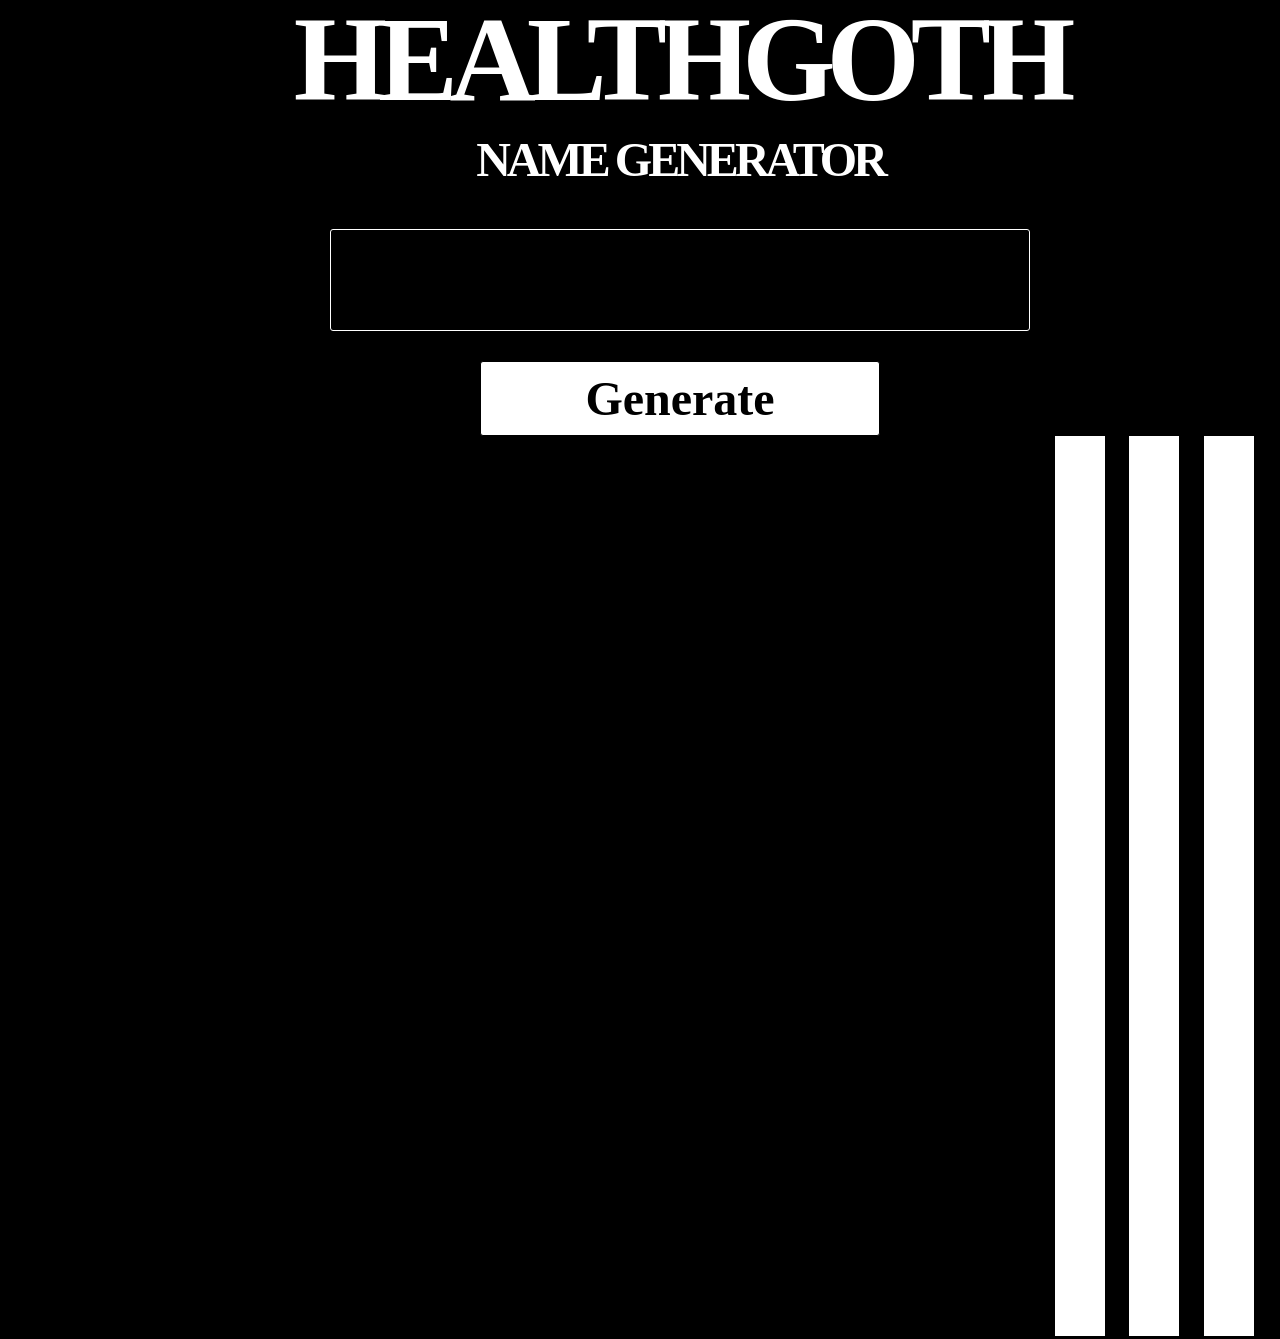
==== HealthGothNameGenerator/index.html @ 549f035b "name fix" ====
<!DOCTYPE html>	
<html lang="en">
<head>
	<meta http-equiv="Content-Type" content="text/html; charset=utf-8" />
	<title>Name Generator Script Demo</title>
	<meta name="description" content="A do it yourself name generator from online-generators.com" />
	<script type="text/javascript" src="js/generator.js"></script>
	<script type="text/javascript" src="js/webGL.js"></script>
	<link rel="stylesheet" type="text/css" href="css/main.css">	
</head>
<body>
	<audio autoplay="true" src="mp3/Trancendance.mp3"></audio>
<div id="bigWrap">
<header><h1>HEALTHGOTH</h1></br>
		<h3>NAME GENERATOR</h3>
		</header>
	<div id="wrapper">
		<div id="generator" >
			<div id="placeholder"></div>	
		</div>
		<button value="Generate" onclick="generator()">Generate</button>	
	</div>
</div>
<div class="adidasStripes">
	<div id="stripe1"></div>
	<div id="stripe2"></div>
	<div id="stripe3"></div>
</div>	
</body>
</html>
---- HealthGothNameGenerator/css/main.css ----
/**
 * Eric Meyer's Reset CSS v2.0 (http://meyerweb.com/eric/tools/css/reset/)
 * http://cssreset.com
 */
html, body, div, span, applet, object, iframe,
h1, h2, h3, h4, h5, h6, p, blockquote, pre,
a, abbr, acronym, address, big, cite, code,
del, dfn, em, img, ins, kbd, q, s, samp,
small, strike, strong, sub, sup, tt, var,
b, u, i, center,
dl, dt, dd, ol, ul, li,
fieldset, form, label, legend,
table, caption, tbody, tfoot, thead, tr, th, td,
article, aside, canvas, details, embed, 
figure, figcaption, footer, header, hgroup, 
menu, nav, output, ruby, section, summary,
time, mark, audio, video {
	margin: 0;
	padding: 0;
	border: 0;
	font-size: 100%;
	font: inherit;
	vertical-align: baseline;
}
/* HTML5 display-role reset for older browsers */
article, aside, details, figcaption, figure, 
footer, header, hgroup, menu, nav, section {
	display: block;
}
body {
	line-height: 1;
}
ol, ul {
	list-style: none;
}
blockquote, q {
	quotes: none;
}
blockquote:before, blockquote:after,
q:before, q:after {
	content: '';
	content: none;
}
table {
	border-collapse: collapse;
	border-spacing: 0;
}

//*///////////Custom Styles//////////////////*/
* {
  margin: 0;
  padding: 0;
  border: 0;
  overflow: hidden;
}


html, body {
    margin: 0;
    height: 100%;
}

body{
font-family: arial, serif;
background-color: #000;
}
#bigWrap{
	float: left;
	background-color: #000;
	width: 960px;
	margin: 0 auto;
	display: inline-block;
	margin-left: 200px;
}
#wrapper{
margin:0 auto;
padding: 0 20px;
width: 700px;
}
header{
	background-color: #000;
	width: 100%;
	margin-bottom: 0px;
	margin-top: 0px;
}
h1{
	font-family: 'Helvetica Neue';
	font-size: 120px;
	font-weight: 600;
	color: #fff;
	text-align: center;
	letter-spacing: -9px;
}

h3{
	font-family: 'Helvetica Neue';
	font-size: 48px;
	font-weight: 600;
	color: #fff;
	text-align: center;
	letter-spacing: -4px;
	margin-bottom: 45px;
}
		
#generator{
background:#000;
color: #fff;
border:1px solid #fff;
margin:30px 0;
font-family: 'Helvetica Neue';
font-size:64px;
font-weight:bold;
padding:50px 0 50px;
text-align:center;
-moz-border-radius: 3px;
-webkit-border-radius: 3px;}

input:focus,
select:focus,
textarea:focus,
button:focus {
    outline: none;
}

button{
width:400px;
height: 75px;
background-color: #fff;
font-family: 'Helvetica Neue';
color: #000;
font-size:48px;
font-weight:bold;
margin: 0 auto;
border:1px solid #000;
-moz-border-radius: 3px;
-webkit-border-radius: 3px;
margin-left: 150px;

}
#stripe1{
	display: inline-block;
	width: 50px;
	height: 100%;
	background-color: #fff;
	margin-right: 10px;
	margin-bottom: 0px;
	margin-top: 0px;
	overflow: visible;
}

#stripe2{
	display: inline-block;
	width: 50px;
	height: 100%;
	background-color: #fff;
	margin-right: 10px;
	margin-left: 10px;
	margin-bottom: 0px;
	margin-top: 0px;
	overflow: visible;
}
#stripe3{
	display: inline-block;
	width: 50px;
	height: 100%;
	background-color: #fff;
	margin-right: 10px;
	margin-left: 10px;
	margin-bottom: 0px;
	margin-top: 0px;
	overflow: visible;
}

.adidasStripes{
	float: right;
	width: 225px;
	margin-top: 0px;
	margin-left: 0px;
	height: 100%;
}
audio{
	display: none;
}
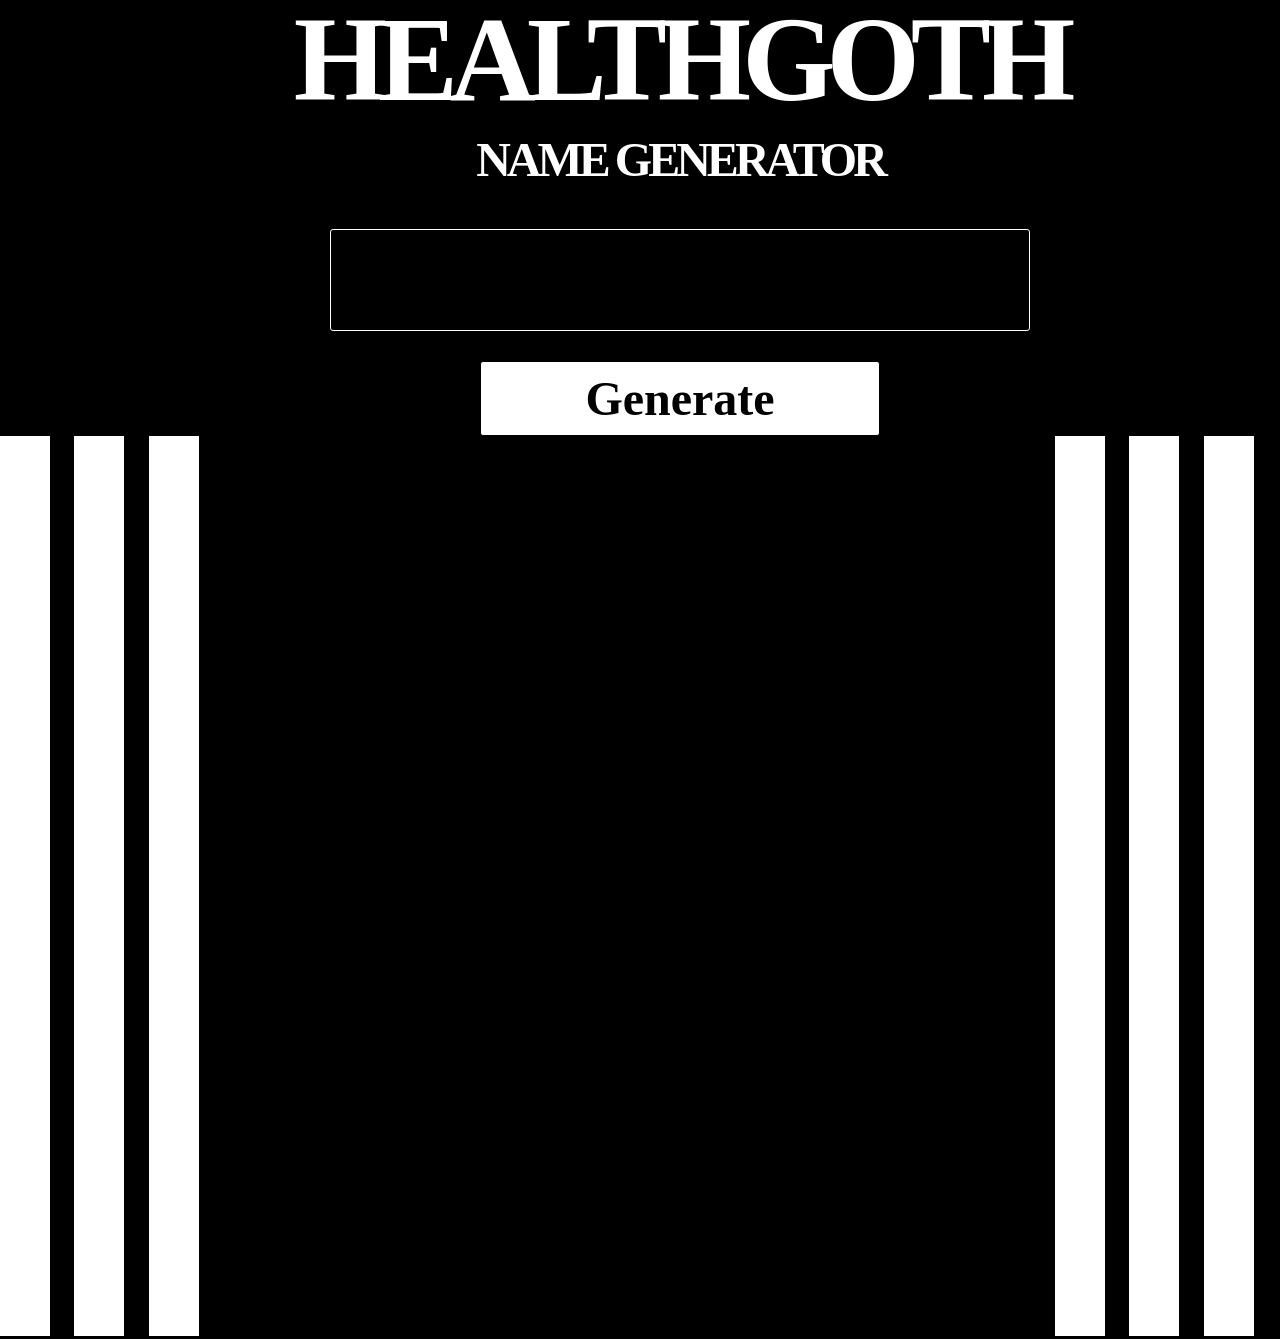
==== commit 21cb9a03: "test" ====
--- a/HealthGothNameGenerator/index.html
+++ b/HealthGothNameGenerator/index.html
@@ -21,10 +21,15 @@
 		<button value="Generate" onclick="generator()">Generate</button>	
 	</div>
 </div>
-<div class="adidasStripes">
-	<div id="stripe1"></div>
-	<div id="stripe2"></div>
-	<div id="stripe3"></div>
-</div>	
+<div id="adidasStripes">
+	<div class="stripe1"></div>
+	<div class="stripe2"></div>
+	<div class="stripe3"></div>
+</div>
+<div id="adidasStripesL">
+	<div class="stripe1"></div>
+	<div class="stripe2"></div>
+	<div class="stripe3"></div>
+</div>		
 </body>
 </html>
--- a/HealthGothNameGenerator/css/main.css
+++ b/HealthGothNameGenerator/css/main.css
@@ -137,7 +137,7 @@
 margin-left: 150px;
 
 }
-#stripe1{
+.stripe1{
 	display: inline-block;
 	width: 50px;
 	height: 100%;
@@ -148,7 +148,7 @@
 	overflow: visible;
 }
 
-#stripe2{
+.stripe2{
 	display: inline-block;
 	width: 50px;
 	height: 100%;
@@ -159,7 +159,7 @@
 	margin-top: 0px;
 	overflow: visible;
 }
-#stripe3{
+.stripe3{
 	display: inline-block;
 	width: 50px;
 	height: 100%;
@@ -171,13 +171,21 @@
 	overflow: visible;
 }
 
-.adidasStripes{
+#adidasStripes{
 	float: right;
 	width: 225px;
 	margin-top: 0px;
 	margin-left: 0px;
 	height: 100%;
 }
+#adidasStripesL{
+	float: left;
+	width: 225px;
+	margin-top: 0px;
+	margin-right: 0px;
+	height: 100%;
+}
 audio{
 	display: none;
 }
+
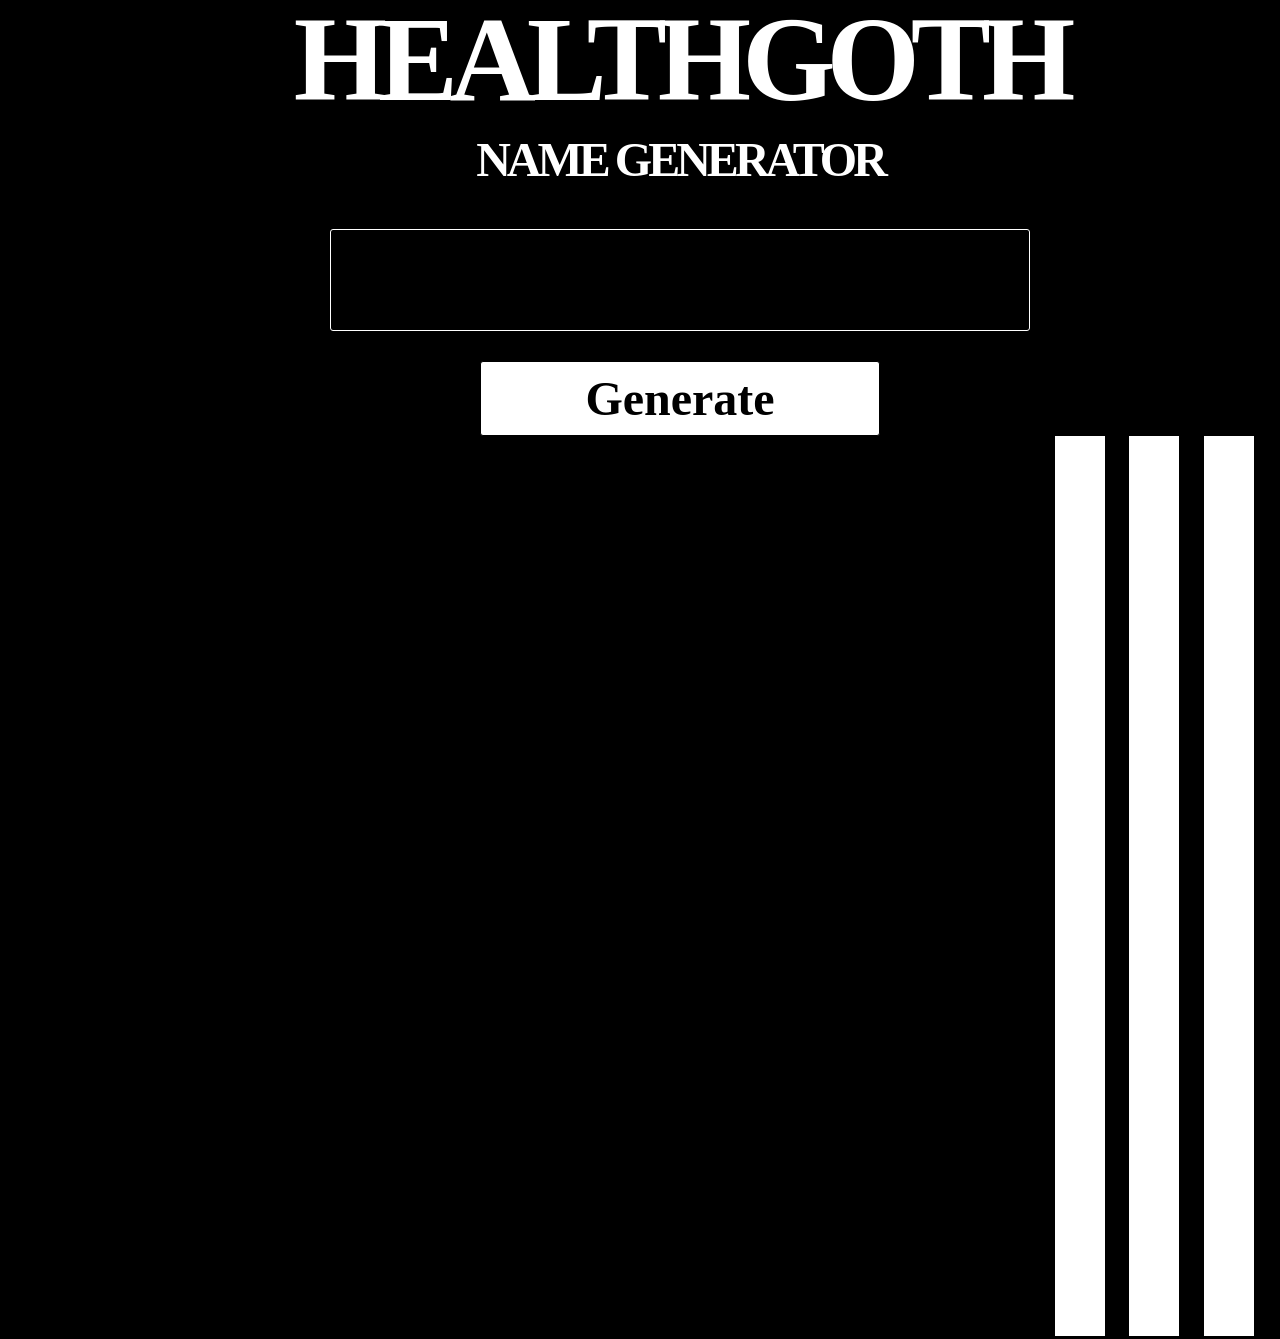
==== commit c9a9ae7e: "more words" ====
--- a/HealthGothNameGenerator/index.html
+++ b/HealthGothNameGenerator/index.html
@@ -26,10 +26,5 @@
 	<div class="stripe2"></div>
 	<div class="stripe3"></div>
 </div>
-<div id="adidasStripesL">
-	<div class="stripe1"></div>
-	<div class="stripe2"></div>
-	<div class="stripe3"></div>
-</div>		
 </body>
 </html>
--- a/HealthGothNameGenerator/css/main.css
+++ b/HealthGothNameGenerator/css/main.css
@@ -178,13 +178,7 @@
 	margin-left: 0px;
 	height: 100%;
 }
-#adidasStripesL{
-	float: left;
-	width: 225px;
-	margin-top: 0px;
-	margin-right: 0px;
-	height: 100%;
-}
+
 audio{
 	display: none;
 }
